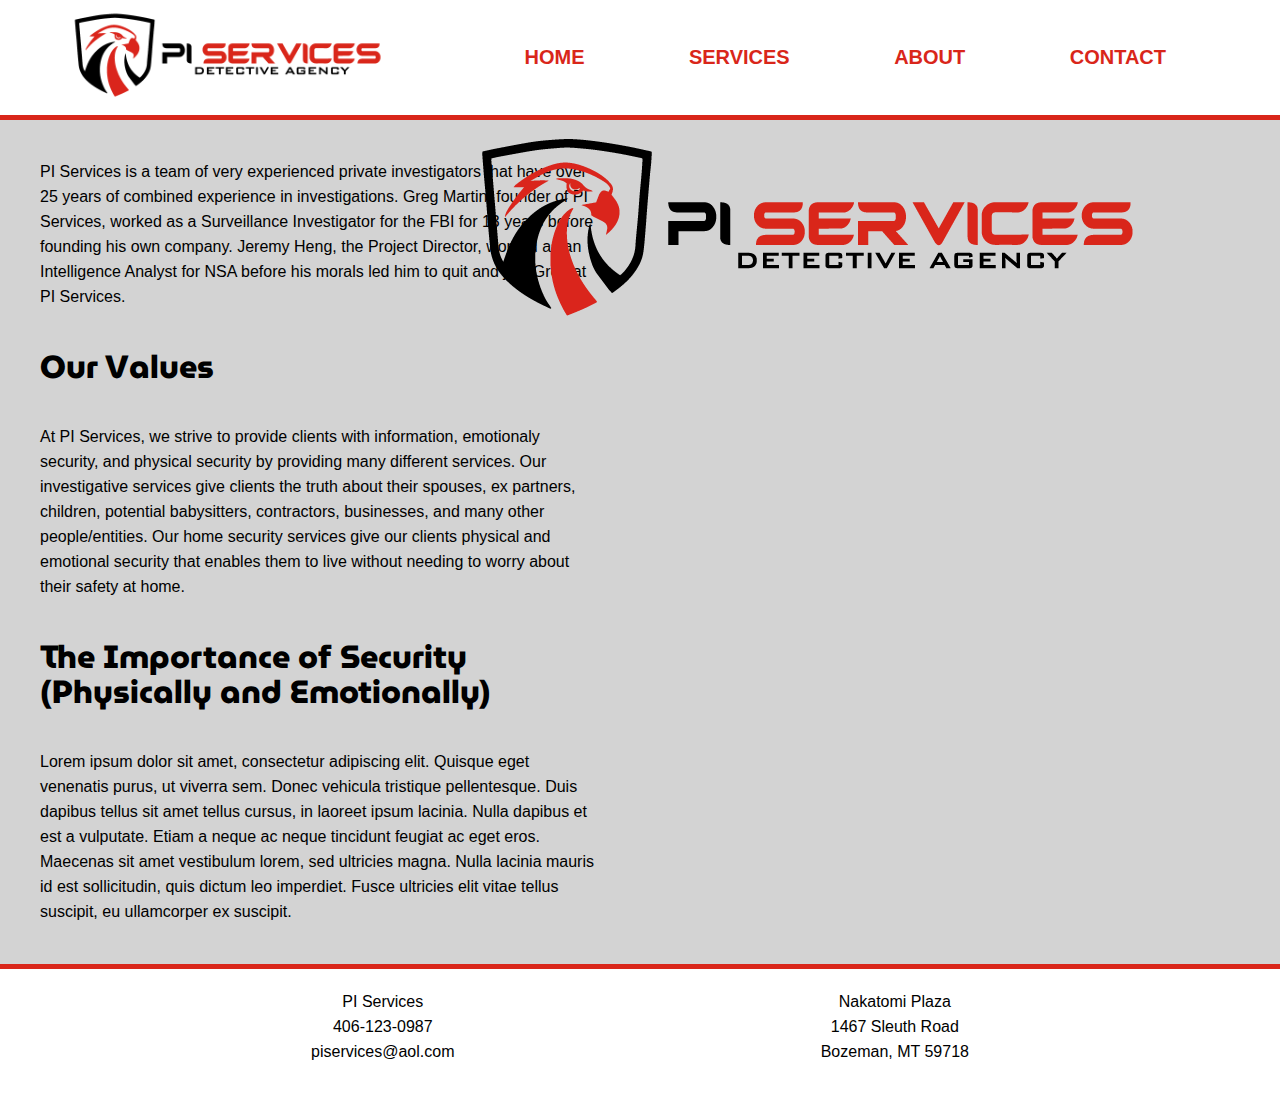
==== Rough_Draft/index.html @ 6c0e3e5f "Syntax changes" ====
﻿<!DOCTYPE html>

<html lang="en" xmlns="http://www.w3.org/1999/xhtml">
<head>
    <meta charset="utf-8" />
    <link rel="stylesheet" href="css/navBar.css">
    <link rel="stylesheet" href="css/mainContent.css">
    <link rel="preconnect" href="https://fonts.gstatic.com">
    <link href="https://fonts.googleapis.com/css2?family=MuseoModerno&display=swap" rel="stylesheet">
    <script src="https://ajax.googleapis.com/ajax/libs/jquery/1.11.3/jquery.min.js"></script>
    <script src="js/script.js"></script> 
    <title>PI Services - Detective Agency</title>
</head>



<body>
    <div id="headerSpacer">

    </div>
    <header>
        <a href="#top"><img src="images/logo.png" alt="PI Services Logo"></a>  
        <nav>
            <ul>
                <li><a href="#top">HOME</a></li>
                <li><a href="html/Services.html">SERVICES</a></li>
                <li><a href="#top">ABOUT</a></li>
                <li><a href="#bottom">CONTACT</a></li>
            </ul>
        </nav>
    </header>

    <div id="Homepage">
        <div class="column">
            <h1>About Us</h1>
            <p>
                PI Services is a team of very experienced private investigators that have over 25 years of combined experience in investigations. Greg Martin, founder of PI Services, worked as a Surveillance Investigator for the FBI for 13 years before founding his own company. Jeremy Heng, the Project Director, worked as an Intelligence Analyst for NSA before his morals led him to quit and join Greg at PI Services. 
            </p>
            <h1>Our Values</h1>
            <p>
                At PI Services, we strive to provide clients with information, emotionaly security, and physical security by providing many different services. Our investigative services give clients the truth about their spouses, ex partners, children, potential babysitters, contractors, businesses, and many other people/entities. Our home security services give our clients physical and emotional security that enables them to live without needing to worry about their safety at home.
            </p>
            <h1>The Importance of Security<br/>(Physically and Emotionally)</h1>
            <p>
                Lorem ipsum dolor sit amet, consectetur adipiscing elit. Quisque eget venenatis purus, ut viverra sem. Donec vehicula tristique pellentesque. Duis dapibus tellus sit amet tellus cursus, in laoreet ipsum lacinia. Nulla dapibus et est a vulputate. Etiam a neque ac neque tincidunt feugiat ac eget eros. Maecenas sit amet vestibulum lorem, sed ultricies magna. Nulla lacinia mauris id est sollicitudin, quis dictum leo imperdiet. Fusce ultricies elit vitae tellus suscipit, eu ullamcorper ex suscipit.
            </p>
        </div>
        <div class="column">
            <figure id="slideshow">
                <img src="images/logo.png" alt="" />
                <img src="images/camera.png" alt="" />
                <img src="images/security.jpg" alt="" />
            </figure>
        </div>
        
    </div>

    <footer>
        <p>
            PI Services<br />406-123-0987<br />piservices@aol.com
        </p>
        
        <p>
            Nakatomi Plaza<br />1467 Sleuth Road<br />Bozeman, MT 59718
        </p>
    </footer>

</body>

</html>
---- Rough_Draft/css/navBar.css ----
﻿* {
    box-sizing: border-box;
    font-family: sans-serif;
    margin: 0;
    padding: 0;
}

header {
    display: flex;
    justify-content: space-between;
    align-items: center;
    padding: 0px 5%;
    background-color: white;
    position: fixed;
    width: 100%;
    border-bottom: 5px solid #d9261a;
    z-index: 1000;
    height: 120px;
}

    header a {
        color: #d9261a;
        text-decoration: none;
        font-weight: bold;
        font-size: 20px;
    }

header a:hover {
    color: #000000;
}

header img {
    height: 120px;
    width: 327px;
    position: relative;
    top: -7px;
}

nav li{
    display: inline-block;
    padding: 5px 50px;
}

footer {
    bottom: -50px;
    width: 100%;
    height: 120px;
    display: flex;
    background-color: white;
    justify-content: space-between;
    align-items: center;
    text-align: center;
    padding: 0px 10%;
    border-top: 5px solid #d9261a;
}
---- Rough_Draft/css/mainContent.css ----
﻿* {
    box-sizing: border-box;
    font-family: sans-serif;
    margin: 0;
    padding: 0;
}

body{
    display: flex;
    flex-direction: column;
    height: 100vh;
    width: 100vw
}

h1 {
    flex: auto;
    padding-left: 40px;
    font-family: 'MuseoModerno', cursive;
    font-weight: 800;
    line-height: 35px;
}

#headerSpacer {
    height: 120px;
    padding-top: 5%;
    width: 100%;
}

p {
    flex: auto;
    padding: 40px;
    line-height: 25px;
}

#Homepage{
    background-color: lightgrey;
    width: 100%;
    height: 100%;
    padding-top: 20px;
}

.greg_img{
    display: block;
    margin-left: auto;
    margin-right: auto;
    height: 50%;
    width: auto;
}

.jeremy_img{
    display: block;
    margin-left: auto;
    margin-right: auto;
    height: 50%;
    width: auto;
}

.home_img{
    display: block;
    margin-left: auto;
    margin-right: auto;
    height: 50%;
    width: auto;
}


#slideshow{
    display: block;
    margin-left: auto;
    margin-right: 125px;
    width: auto;
    height: 50%;
  
}

/* takes care of clearing the floats */
#slideshow:after {
    content: "";
    display: table;
    clear: both;
    display:block;
}

/* hides the images not being shown */
#slideshow img {   
    float: right;
    margin: 0 0 0 -100%;  
}

.column{
    float: left;
  width: 50%;
}


.grid-container {
    background-color: lightgrey;
    width: 100%;
    height: 100%;
    padding-top: 7%;
    padding-left: 15%;
    padding-right: 15%;
    padding-bottom: 10%;
    display: inline-grid;
    grid-gap: 50px 50px;
}

.grid-item1{
    grid-column-start: 1;
    grid-column-end: 2;
    text-align: center;
    
}
.grid-item2{
    grid-column-start: 2;
    grid-column-end: 3;
    text-align: center;
}
.grid-item3{
    grid-column-start: 1;
    grid-column-end: 2;
    text-align: center;
}
.grid-item4{
    grid-column-start: 2;
    grid-column-end: 3;
    text-align: center;
}

.item1{
    display: block;
    margin-left: auto;
    margin-right: auto;
    margin-top: 15%;
    margin-bottom: auto;
    width: 50%;
    height: 50%;
    max-width: 50%;
    max-height: 50%;
}
.item2{
    display: block;
    margin-left: auto;
    margin-right: auto;
    margin-top: 15%;
    margin-bottom: auto;
    width: 50%;
    height: 50%;
    max-width: 50%;
    max-height: 50%;
}

.item3{
    display: block;
    margin-left: auto;
    margin-right: auto;
    margin-top: 15%;
    margin-bottom: auto;
    width: 50%;
    height: 50%;
    max-width: 50%;
    max-height: 50%;
}

.item4{
    display: block;
    margin-left: auto;
    margin-right: auto;
    margin-top: 15%;
    margin-bottom: auto;
    width: 50%;
    height: 50%;
    max-width: 50%;
    max-height: 50%;
}
h2{
    flex: auto;
    font-family: 'MuseoModerno', cursive;
    font-weight: 800;
    line-height: 35px;
}
a{
    text-decoration: none;
    color: black;
}

#Surveillance{
    background-color: lightgray;
}
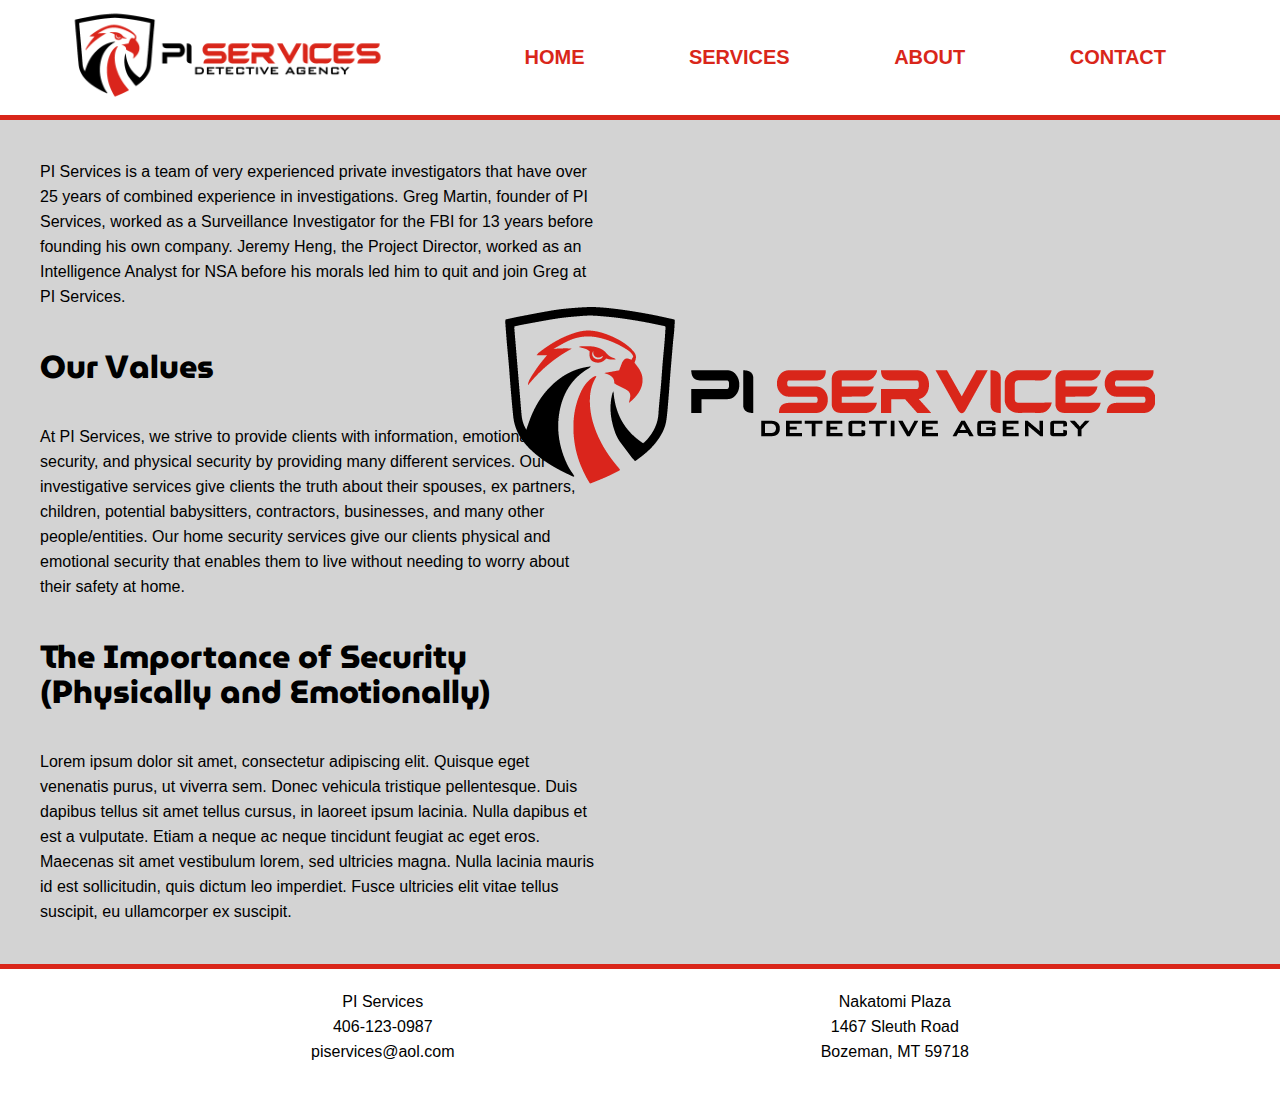
==== commit 27f9bada: "Slideshow Fix" ====
--- a/Rough_Draft/index.html
+++ b/Rough_Draft/index.html
@@ -47,7 +47,7 @@
         </div>
         <div class="column">
             <figure id="slideshow">
-                <img src="images/logo.png" alt="" />
+                <img src="images/logo_slide.png" alt="" />
                 <img src="images/camera.png" alt="" />
                 <img src="images/security.jpg" alt="" />
             </figure>
--- a/Rough_Draft/css/mainContent.css
+++ b/Rough_Draft/css/mainContent.css
@@ -70,6 +70,7 @@
     margin-right: 125px;
     width: auto;
     height: 50%;
+    padding-top: 15%;
   
 }
 
@@ -97,10 +98,10 @@
     background-color: lightgrey;
     width: 100%;
     height: 100%;
-    padding-top: 7%;
+    padding-top: 0%;
     padding-left: 15%;
     padding-right: 15%;
-    padding-bottom: 10%;
+    padding-bottom: 0%;
     display: inline-grid;
     grid-gap: 50px 50px;
 }
@@ -133,10 +134,8 @@
     margin-right: auto;
     margin-top: 15%;
     margin-bottom: auto;
-    width: 50%;
-    height: 50%;
-    max-width: 50%;
-    max-height: 50%;
+    width: 65%;
+    height: 65%;
 }
 .item2{
     display: block;
@@ -144,10 +143,8 @@
     margin-right: auto;
     margin-top: 15%;
     margin-bottom: auto;
-    width: 50%;
-    height: 50%;
-    max-width: 50%;
-    max-height: 50%;
+    width: 65%;
+    height: 65%;
 }
 
 .item3{
@@ -156,10 +153,8 @@
     margin-right: auto;
     margin-top: 15%;
     margin-bottom: auto;
-    width: 50%;
-    height: 50%;
-    max-width: 50%;
-    max-height: 50%;
+    width: 65%;
+    height: 65%;
 }
 
 .item4{
@@ -168,10 +163,8 @@
     margin-right: auto;
     margin-top: 15%;
     margin-bottom: auto;
-    width: 50%;
-    height: 50%;
-    max-width: 50%;
-    max-height: 50%;
+    width: 65%;
+    height: 65%;
 }
 h2{
     flex: auto;
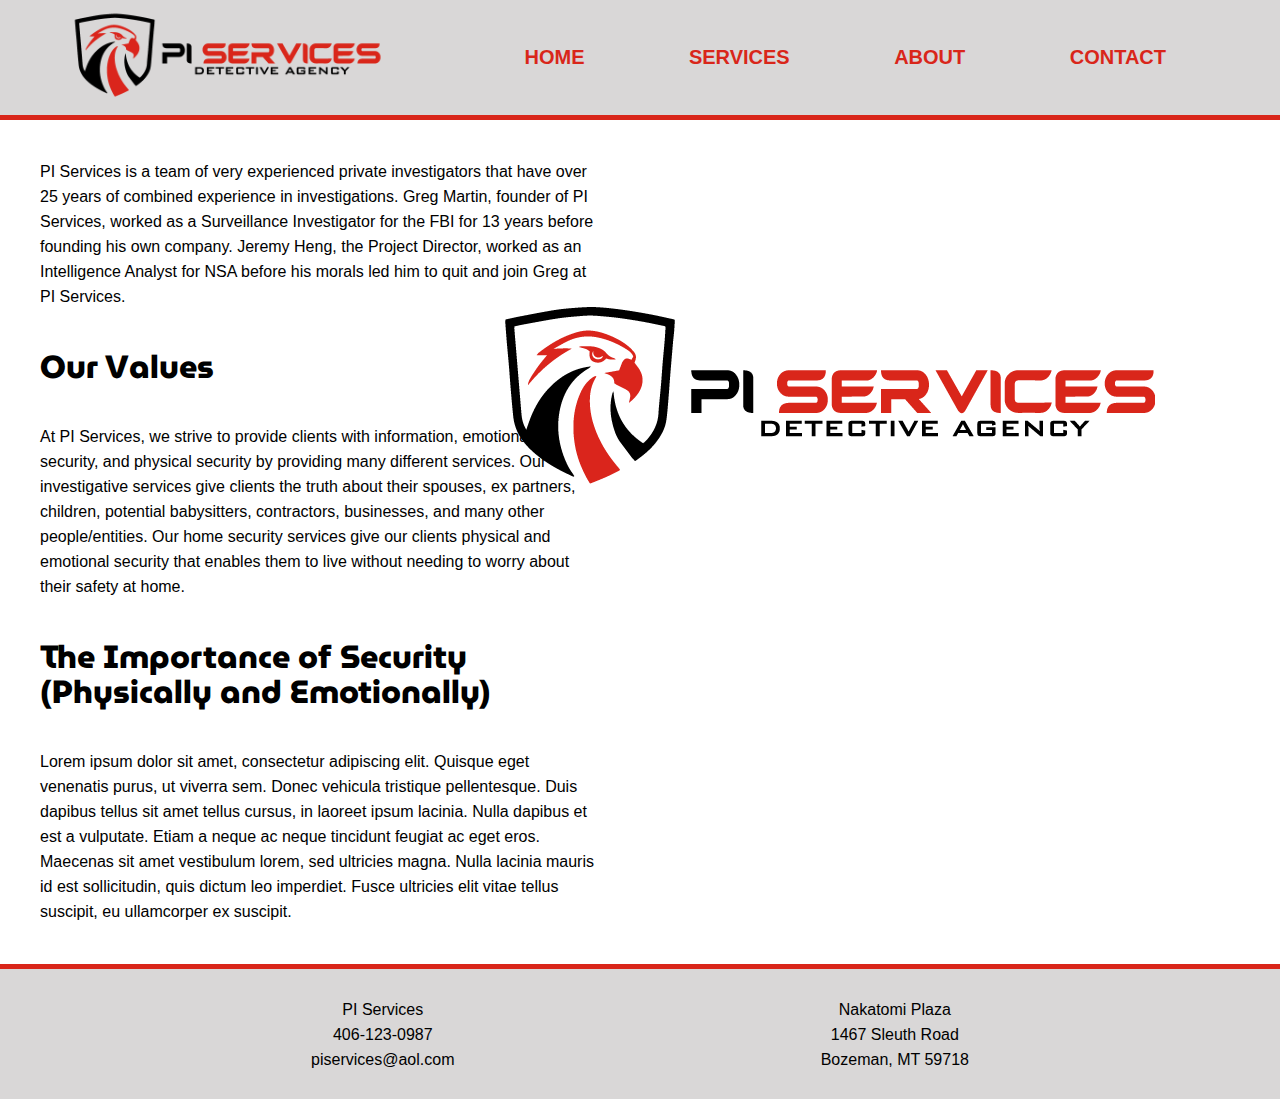
==== commit cdd3e8fd: "misc changes to layouts and naming" ====
--- a/Rough_Draft/index.html
+++ b/Rough_Draft/index.html
@@ -30,7 +30,7 @@
         </nav>
     </header>
 
-    <div id="Homepage">
+    <div id="homepage">
         <div class="column">
             <h1>About Us</h1>
             <p>
@@ -47,9 +47,9 @@
         </div>
         <div class="column">
             <figure id="slideshow">
-                <img src="images/logo_slide.png" alt="" />
-                <img src="images/camera.png" alt="" />
-                <img src="images/security.jpg" alt="" />
+                <img src="images/logo_slide.png" alt="PI Services Logo" />
+                <img src="images/camera.png" alt="Camera Image" />
+                <img src="images/security.jpg" alt="Security Image" />
             </figure>
         </div>
         
--- a/Rough_Draft/css/navBar.css
+++ b/Rough_Draft/css/navBar.css
@@ -10,7 +10,7 @@
     justify-content: space-between;
     align-items: center;
     padding: 0px 5%;
-    background-color: white;
+    background-color: #d9d7d7;
     position: fixed;
     width: 100%;
     border-bottom: 5px solid #d9261a;
@@ -42,11 +42,11 @@
 }
 
 footer {
-    bottom: -50px;
+    bottom: 0px;
     width: 100%;
-    height: 120px;
+    height: 15%;
     display: flex;
-    background-color: white;
+    background-color: #d9d7d7;
     justify-content: space-between;
     align-items: center;
     text-align: center;
--- a/Rough_Draft/css/mainContent.css
+++ b/Rough_Draft/css/mainContent.css
@@ -32,8 +32,8 @@
     line-height: 25px;
 }
 
-#Homepage{
-    background-color: lightgrey;
+#homepage{
+    background-color: white;
     width: 100%;
     height: 100%;
     padding-top: 20px;
@@ -95,7 +95,7 @@
 
 
 .grid-container {
-    background-color: lightgrey;
+    background-color: white;
     width: 100%;
     height: 100%;
     padding-top: 0%;
@@ -128,7 +128,7 @@
     text-align: center;
 }
 
-.item1{
+.item1 {
     display: block;
     margin-left: auto;
     margin-right: auto;
@@ -136,8 +136,9 @@
     margin-bottom: auto;
     width: 65%;
     height: 65%;
+    border: 2px solid #d9261a;
 }
-.item2{
+.item2 {
     display: block;
     margin-left: auto;
     margin-right: auto;
@@ -145,9 +146,10 @@
     margin-bottom: auto;
     width: 65%;
     height: 65%;
+    border: 2px solid #d9261a;
 }
 
-.item3{
+.item3 {
     display: block;
     margin-left: auto;
     margin-right: auto;
@@ -155,9 +157,10 @@
     margin-bottom: auto;
     width: 65%;
     height: 65%;
+    border: 2px solid #d9261a;
 }
 
-.item4{
+.item4 {
     display: block;
     margin-left: auto;
     margin-right: auto;
@@ -165,6 +168,7 @@
     margin-bottom: auto;
     width: 65%;
     height: 65%;
+    border: 2px solid #d9261a;
 }
 h2{
     flex: auto;
@@ -177,6 +181,6 @@
     color: black;
 }
 
-#Surveillance{
+#surveillance{
     background-color: lightgray;
 }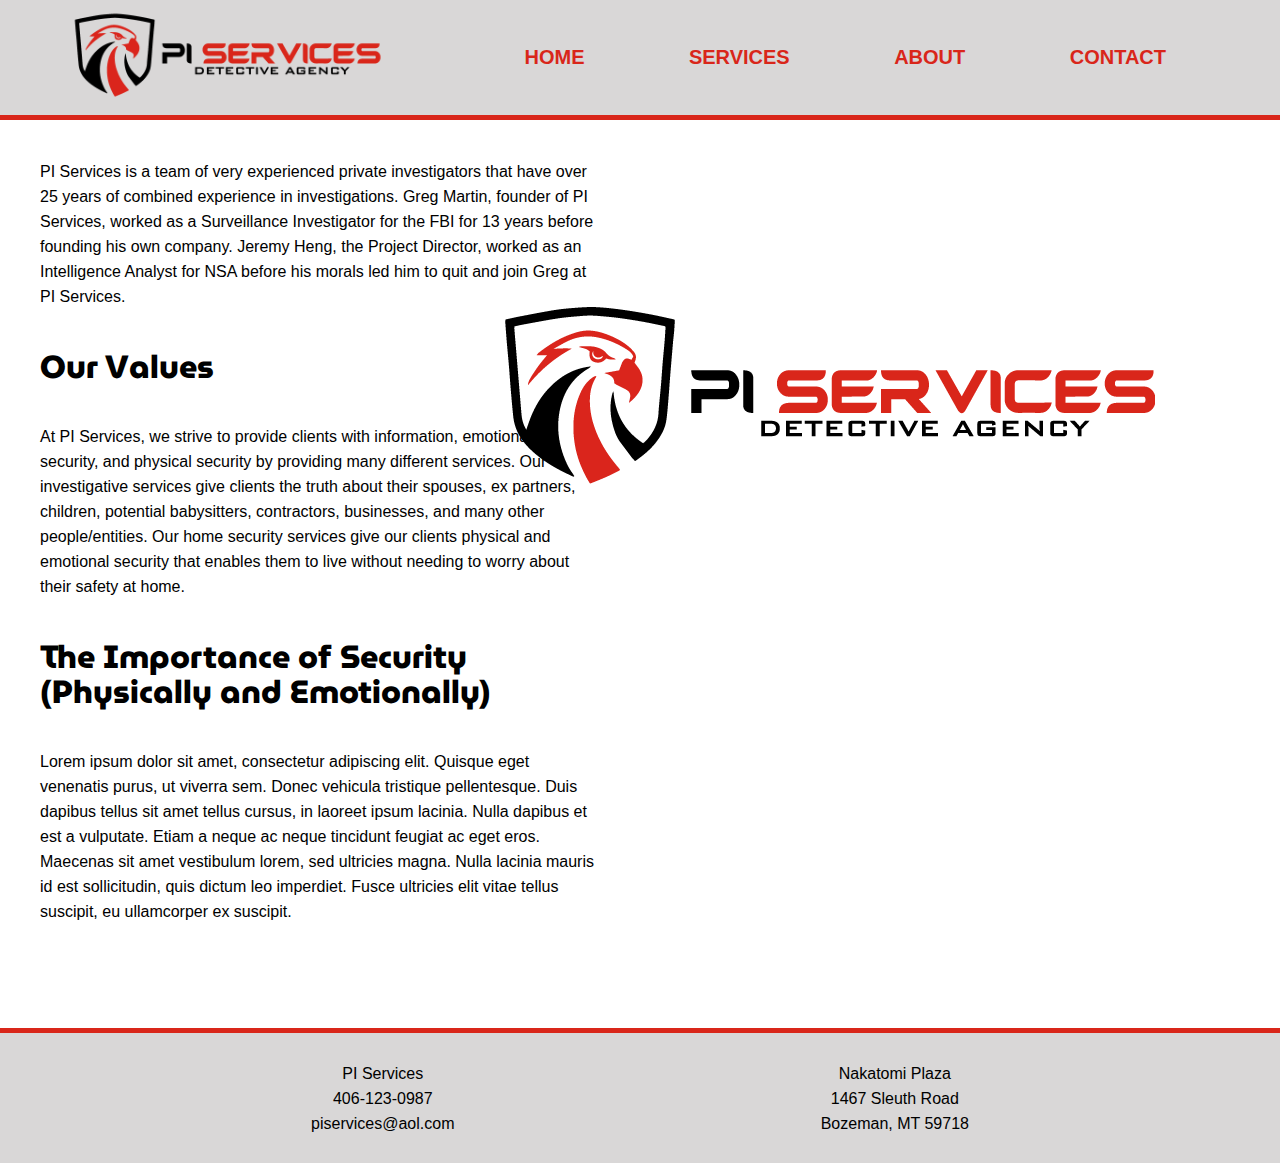
==== commit 4325f2e4: "Contact link and about link now work" ====
--- a/Rough_Draft/index.html
+++ b/Rough_Draft/index.html
@@ -22,15 +22,15 @@
         <a href="#top"><img src="images/logo.png" alt="PI Services Logo"></a>  
         <nav>
             <ul>
-                <li><a href="#top">HOME</a></li>
+                <li><a href="#headerSpacer">HOME</a></li>
                 <li><a href="html/Services.html">SERVICES</a></li>
-                <li><a href="#top">ABOUT</a></li>
-                <li><a href="#bottom">CONTACT</a></li>
+                <li><a href="#headerSpacer">ABOUT</a></li>
+                <li><a href="#footerSpacer">CONTACT</a></li>
             </ul>
         </nav>
     </header>
 
-    <div id="homepage">
+    <div id="Homepage">
         <div class="column">
             <h1>About Us</h1>
             <p>
@@ -47,14 +47,17 @@
         </div>
         <div class="column">
             <figure id="slideshow">
-                <img src="images/logo_slide.png" alt="PI Services Logo" />
-                <img src="images/camera.png" alt="Camera Image" />
-                <img src="images/security.jpg" alt="Security Image" />
+                <img src="images/logo_slide.png" alt="" />
+                <img src="images/camera.png" alt="" />
+                <img src="images/security.jpg" alt="" />
             </figure>
         </div>
         
     </div>
 
+    <div id="footerSpacer">
+    </div>
+    
     <footer>
         <p>
             PI Services<br />406-123-0987<br />piservices@aol.com
--- a/Rough_Draft/css/mainContent.css
+++ b/Rough_Draft/css/mainContent.css
@@ -25,6 +25,11 @@
     padding-top: 5%;
     width: 100%;
 }
+#footerSpacer {
+    height: 120px;
+    padding-bottom: 5%;
+    width: 100%;
+}
 
 p {
     flex: auto;
@@ -32,7 +37,7 @@
     line-height: 25px;
 }
 
-#homepage{
+#Homepage{
     background-color: white;
     width: 100%;
     height: 100%;
@@ -51,8 +56,9 @@
     display: block;
     margin-left: auto;
     margin-right: auto;
-    height: 50%;
+    height: 65%;
     width: auto;
+    padding-top: 4%;
 }
 
 .home_img{
@@ -181,6 +187,6 @@
     color: black;
 }
 
-#surveillance{
-    background-color: lightgray;
-}+#Surveillance{
+    background-color: white;
+}
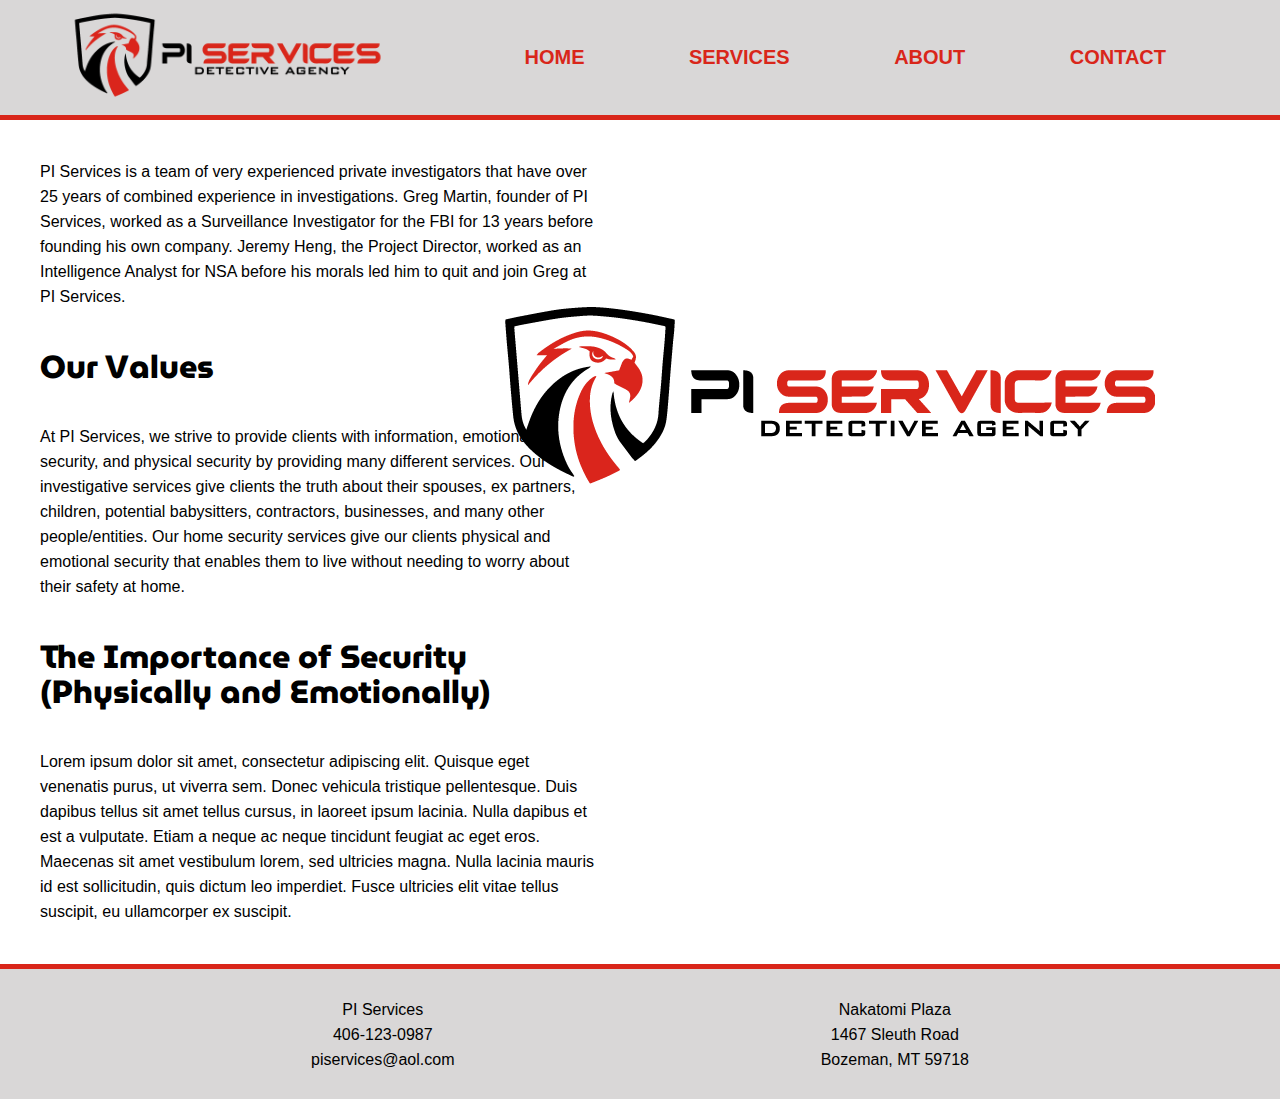
==== commit 13229cb1: "Links work" ====
--- a/Rough_Draft/index.html
+++ b/Rough_Draft/index.html
@@ -25,12 +25,12 @@
                 <li><a href="#headerSpacer">HOME</a></li>
                 <li><a href="html/Services.html">SERVICES</a></li>
                 <li><a href="#headerSpacer">ABOUT</a></li>
-                <li><a href="#footerSpacer">CONTACT</a></li>
+                <li><a href="#bottom">CONTACT</a></li>
             </ul>
         </nav>
     </header>
 
-    <div id="Homepage">
+    <div id="homepage">
         <div class="column">
             <h1>About Us</h1>
             <p>
@@ -47,16 +47,15 @@
         </div>
         <div class="column">
             <figure id="slideshow">
-                <img src="images/logo_slide.png" alt="" />
-                <img src="images/camera.png" alt="" />
-                <img src="images/security.jpg" alt="" />
+                <img src="images/logo_slide.png" alt="PI Services Logo" />
+                <img src="images/camera.png" alt="Camera Image" />
+                <img src="images/security.jpg" alt="Security Image" />
             </figure>
         </div>
         
     </div>
 
-    <div id="footerSpacer">
-    </div>
+    
     
     <footer>
         <p>
@@ -67,6 +66,8 @@
             Nakatomi Plaza<br />1467 Sleuth Road<br />Bozeman, MT 59718
         </p>
     </footer>
+    <a id="bottom"></a>
+    
 
 </body>
 
--- a/Rough_Draft/css/mainContent.css
+++ b/Rough_Draft/css/mainContent.css
@@ -37,7 +37,7 @@
     line-height: 25px;
 }
 
-#Homepage{
+#homepage{
     background-color: white;
     width: 100%;
     height: 100%;
@@ -56,9 +56,8 @@
     display: block;
     margin-left: auto;
     margin-right: auto;
-    height: 65%;
+    height: 50%;
     width: auto;
-    padding-top: 4%;
 }
 
 .home_img{
@@ -187,6 +186,6 @@
     color: black;
 }
 
-#Surveillance{
-    background-color: white;
-}
+#surveillance{
+    background-color: lightgray;
+}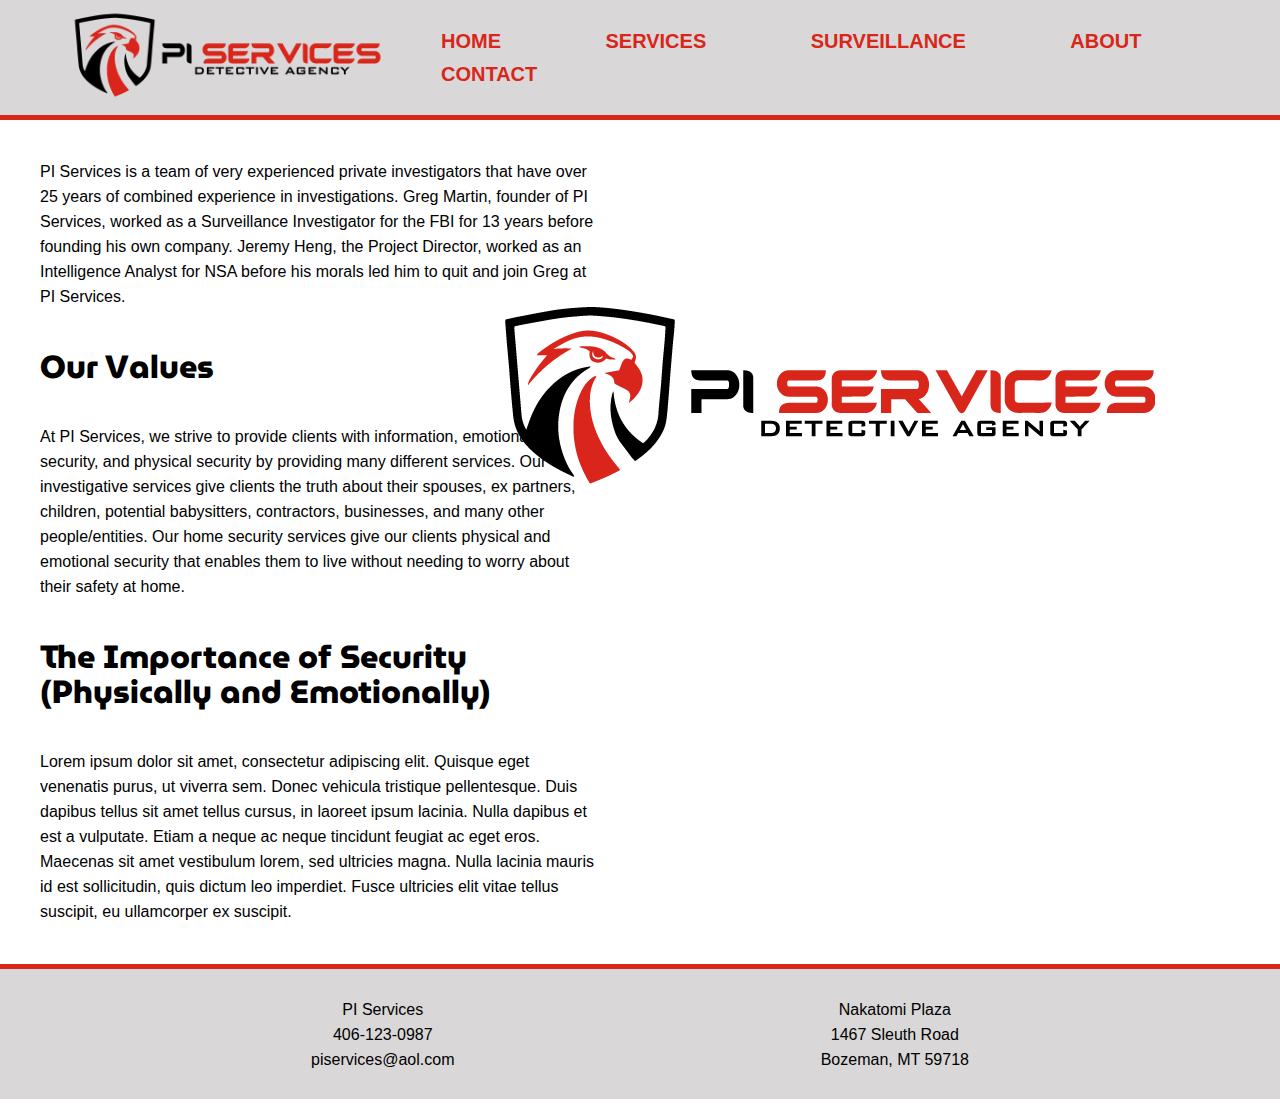
==== commit e2d107f5: "changed surveillance and services html names and links" ====
--- a/Rough_Draft/index.html
+++ b/Rough_Draft/index.html
@@ -12,8 +12,6 @@
     <title>PI Services - Detective Agency</title>
 </head>
 
-
-
 <body>
     <div id="headerSpacer">
 
@@ -23,7 +21,8 @@
         <nav>
             <ul>
                 <li><a href="#headerSpacer">HOME</a></li>
-                <li><a href="html/Services.html">SERVICES</a></li>
+                <li><a href="html/services.html">SERVICES</a></li>
+                <li><a href="html/surveillance.html">SURVEILLANCE</a></li>
                 <li><a href="#headerSpacer">ABOUT</a></li>
                 <li><a href="#bottom">CONTACT</a></li>
             </ul>
--- a/Rough_Draft/css/mainContent.css
+++ b/Rough_Draft/css/mainContent.css
@@ -57,7 +57,7 @@
     margin-left: auto;
     margin-right: auto;
     height: 50%;
-    width: auto;
+    padding-top: 2%;
 }
 
 .home_img{
@@ -187,5 +187,5 @@
 }
 
 #surveillance{
-    background-color: lightgray;
+    background-color: white;
 }